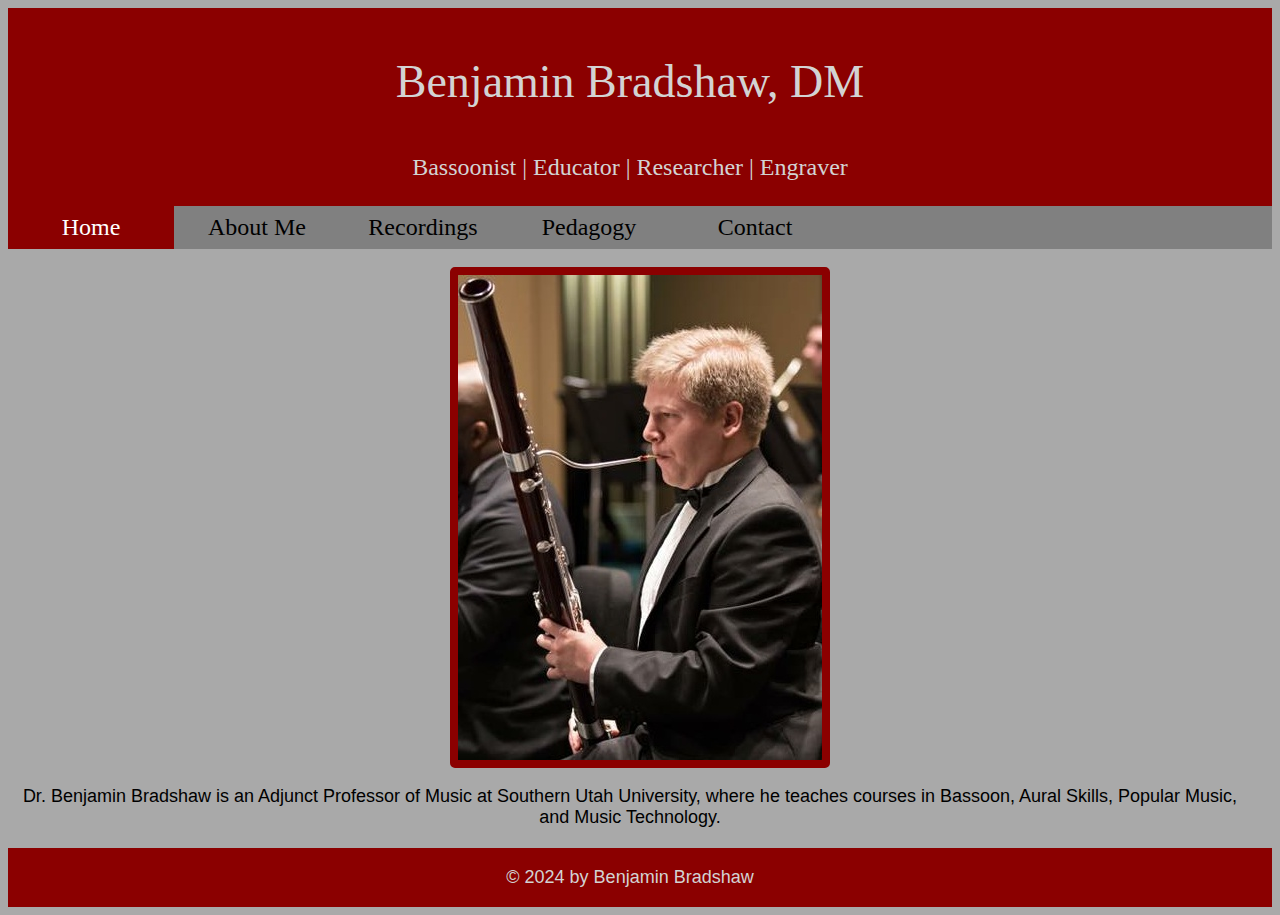
==== index.html @ 76da4e53 "updates for pages" ====
<!DOCTYPE html>
<html>
<head>
<title>Benjamin Bradshaw, Bassoonist</title>
<link rel="stylesheet" href="styles.css">
</head>
<body>
<div class="header">
<p>Benjamin Bradshaw, DM</p>
<p style="font-size:24px">Bassoonist | Educator | Researcher | Engraver</p>
</div>
<nav>
<ul>
  <li><a class="active" href="index.html">Home</a></li>
  <li><a href="about.html">About Me</a></li>
  <li><a href="recordings.html">Recordings</a></li>
  <li><a href="pedagogy.html">Pedagogy</a></li>
  <li><a href="contact.html">Contact</a></li>
</ul>
</nav>
<br>
<div style="text-align: center;">
<img src="images/uncsa.jpg" style="float:none;margin:auto;display: block;">
<p> Dr. Benjamin Bradshaw is an Adjunct Professor of Music at Southern Utah University, where he teaches courses in Bassoon, Aural Skills, Popular Music, and Music Technology.</p>
</div>
<div class="footer" style="clear:both">
<p> © 2024 by Benjamin Bradshaw</p>
</div>
</body>
</html>
---- styles.css ----
body {
background-color: darkgray;
}

h1 {
color: darkred;
text-align: center;
font-size: 36px;
}

h2 {
color:darkred;
font-size: 24px;
text-align: center;
}

ul {
list-style-type: none;
margin: 0;
padding: 0;
overflow: hidden;
background-color: gray;
}
li {
float: left;
}
li a {
display:block;
width: 150px;
text-decoration: none;
background-color: gray;
color: black;
text-align: center;
padding: 8px;
font-family: Georgia;
font-size: 24px;
}


li a.active {
background-color: darkred;
color: white;
}

li a:hover:not(.active){
background-color: #AA0000;
color:white;
}

img {
border-style: solid;
border-width: 8px;
border-color: darkred;
border-radius: 5px;
margin: 0px 10px;
}

p {
font-family: Garamond, Georgia, sans-serif;
font-size: 18px;
margin-right: 20px;
}

a {
font-family: Garamond, Georgia, sans-serif;
font-size: 18px;
color: darkred;
}


.piclink {
float: left;
clear: left;
width: 33%;
}

.bio {
float: right;
width: 66%;
}

.header{
background-color: darkred;
text-align: center;
padding: 1px;
border-color: black;
}

.header p{
font-size: 46px;
font-family: serif;
color:lightgray;
}

.button {
background-color:darkred;
color:white;
padding: 5px 15px;
margins: auto;
text-align: center;
text-decoration: none;
display: inline-block;
font-size: 24px;
border-radius: 10px;
}

div.vidgallery {
margin: 5px;
float: left;
width: 560px;
}

div.desc {
padding: 14px;
text-align: center;
font-size: 18px;
}
div.audiorec {
clear:both;
padding: 10px;
text-align: center;
}

.research {
padding: 30px 100px;
}

.footer {
padding: 1px;
text-size: 12px;
margin-top: 20px;
background-color:darkred;
color:lightgray;
text-align: center;
}
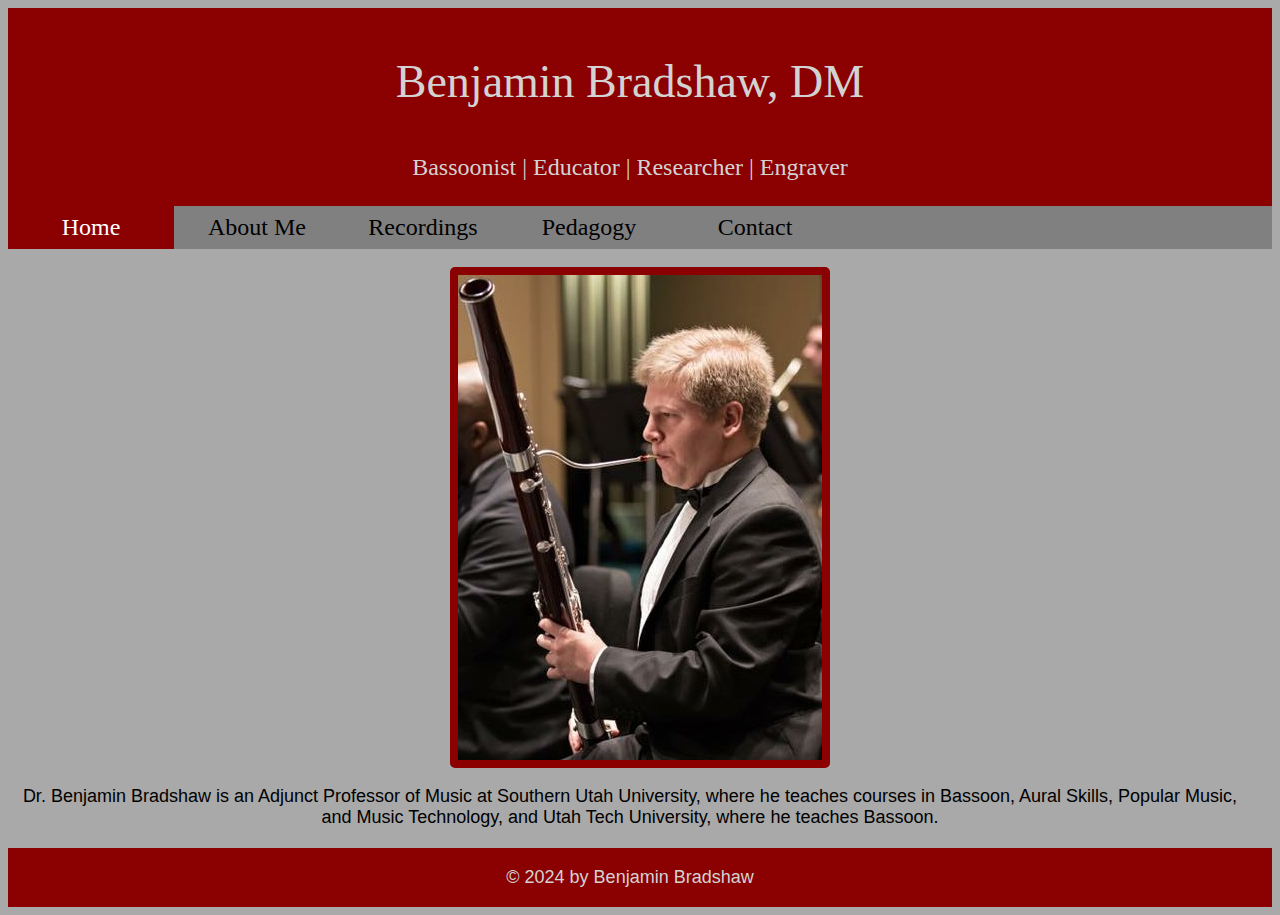
==== commit d1ac8bef: "Added Utah Tech to homepage" ====
--- a/index.html
+++ b/index.html
@@ -21,7 +21,7 @@
 <br>
 <div style="text-align: center;">
 <img src="images/uncsa.jpg" style="float:none;margin:auto;display: block;">
-<p> Dr. Benjamin Bradshaw is an Adjunct Professor of Music at Southern Utah University, where he teaches courses in Bassoon, Aural Skills, Popular Music, and Music Technology.</p>
+<p> Dr. Benjamin Bradshaw is an Adjunct Professor of Music at Southern Utah University, where he teaches courses in Bassoon, Aural Skills, Popular Music, and Music Technology, and Utah Tech University, where he teaches Bassoon.</p>
 </div>
 <div class="footer" style="clear:both">
 <p> © 2024 by Benjamin Bradshaw</p>
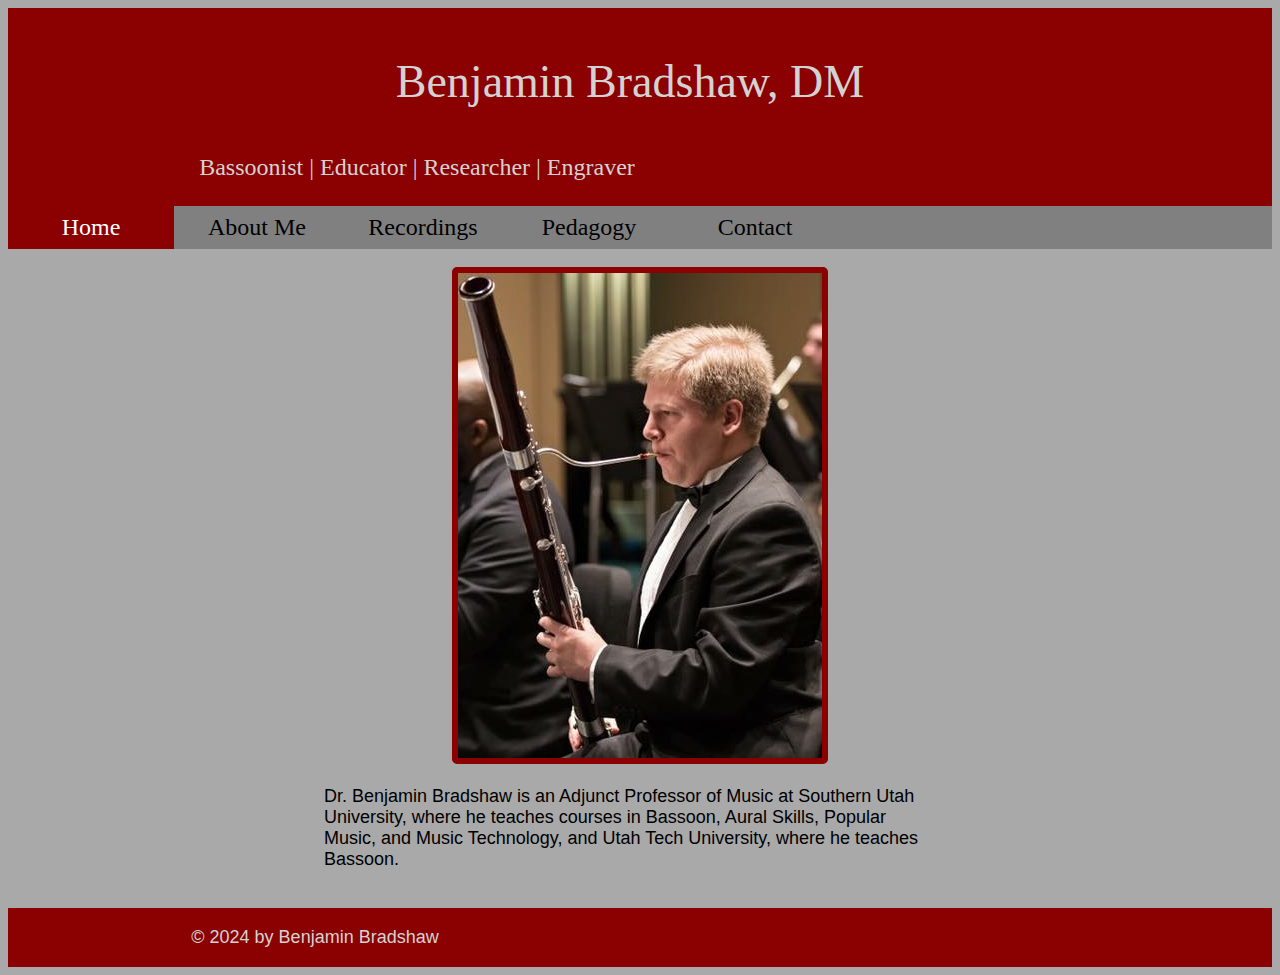
==== commit cafb4c3c: "changes to flex containers and readability" ====
--- a/index.html
+++ b/index.html
@@ -7,7 +7,7 @@
 <body>
 <div class="header">
 <p>Benjamin Bradshaw, DM</p>
-<p style="font-size:24px">Bassoonist | Educator | Researcher | Engraver</p>
+<p style="font-size:24px;max-width=300em">Bassoonist | Educator | Researcher | Engraver</p>
 </div>
 <nav>
 <ul>
@@ -19,9 +19,13 @@
 </ul>
 </nav>
 <br>
-<div style="text-align: center;">
-<img src="images/uncsa.jpg" style="float:none;margin:auto;display: block;">
-<p> Dr. Benjamin Bradshaw is an Adjunct Professor of Music at Southern Utah University, where he teaches courses in Bassoon, Aural Skills, Popular Music, and Music Technology, and Utah Tech University, where he teaches Bassoon.</p>
+<div class="flex-container" style="flex-direction: column">
+  <div>
+    <img src="images/uncsa.jpg">
+  </div>
+  <div style="align-self: center">
+    <p> Dr. Benjamin Bradshaw is an Adjunct Professor of Music at Southern Utah University, where he teaches courses in Bassoon, Aural Skills, Popular Music, and Music Technology, and Utah Tech University, where he teaches Bassoon.</p>
+  </div>
 </div>
 <div class="footer" style="clear:both">
 <p> © 2024 by Benjamin Bradshaw</p>
--- a/styles.css
+++ b/styles.css
@@ -49,7 +49,7 @@
 
 img {
 border-style: solid;
-border-width: 8px;
+border-width: 6px;
 border-color: darkred;
 border-radius: 5px;
 margin: 0px 10px;
@@ -59,6 +59,7 @@
 font-family: Garamond, Georgia, sans-serif;
 font-size: 18px;
 margin-right: 20px;
+max-width: 34em;
 }
 
 a {
@@ -69,14 +70,10 @@
 
 
 .piclink {
-float: left;
-clear: left;
-width: 33%;
+align-self: flex-start;
 }
 
 .bio {
-float: right;
-width: 66%;
 }
 
 .header{
@@ -125,6 +122,22 @@
 padding: 30px 100px;
 }
 
+.flex-container {
+display: flex;
+flex-direction: row;
+flex-wrap: wrap;
+justify-content: center;
+align-items: center;
+}
+
+@media (max-width: 800px) {
+  .flex-container {
+    flex-direction: column;
+    justify-content: center;
+    align-items: center;
+  }
+}
+
 .footer {
 padding: 1px;
 text-size: 12px;
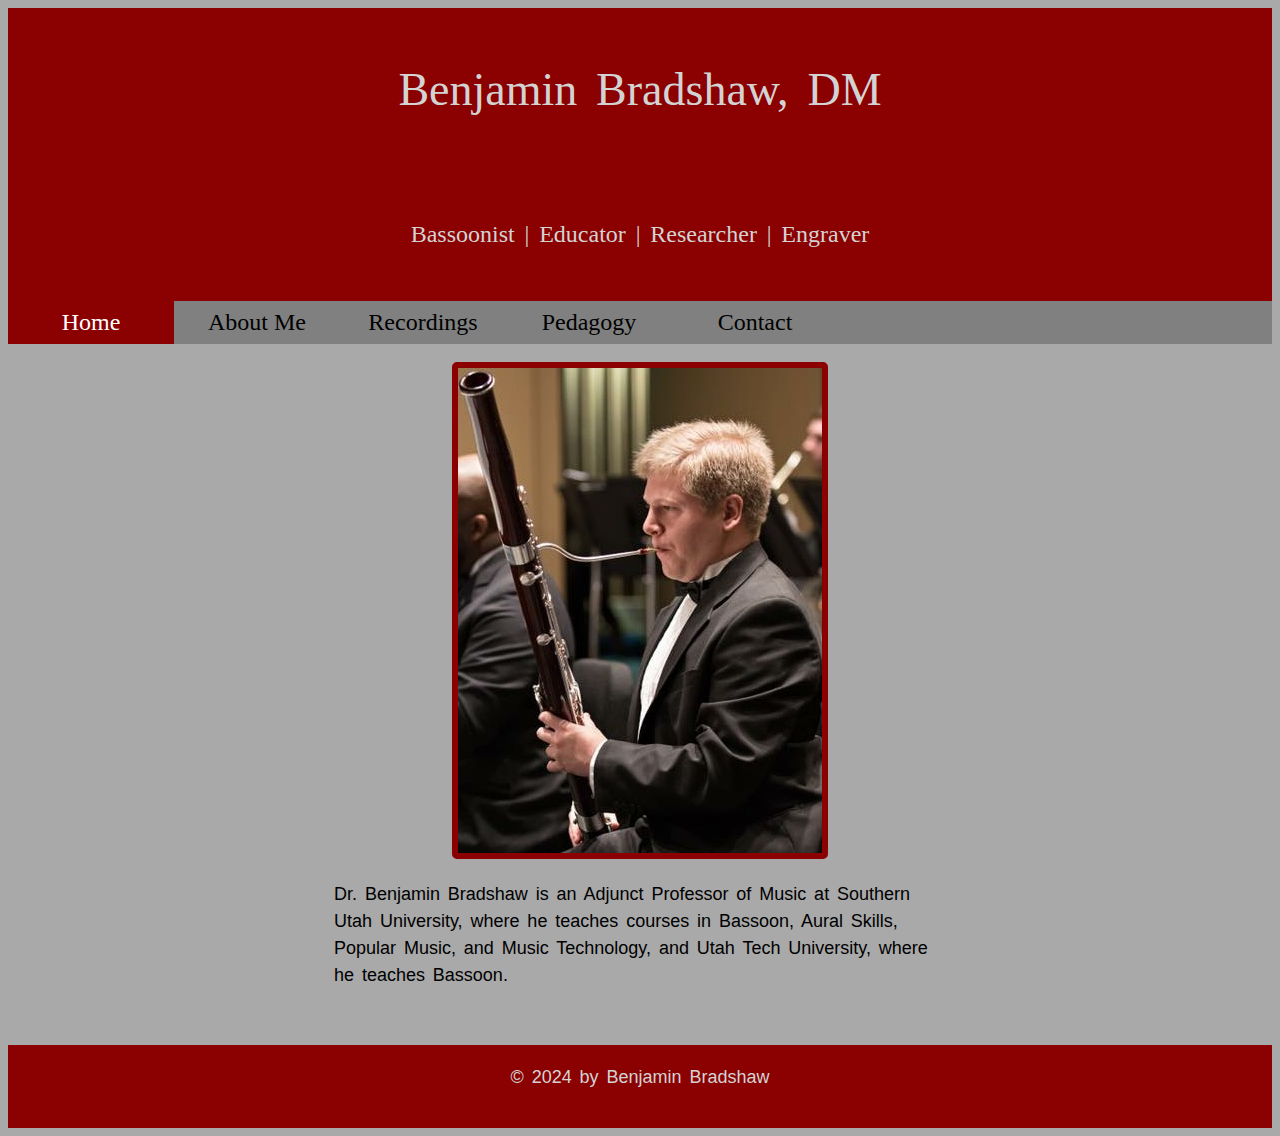
==== commit b2505218: "Fixed center with max-width, more readability changes" ====
--- a/index.html
+++ b/index.html
@@ -6,8 +6,8 @@
 </head>
 <body>
 <div class="header">
-<p>Benjamin Bradshaw, DM</p>
-<p style="font-size:24px;max-width=300em">Bassoonist | Educator | Researcher | Engraver</p>
+  <p>Benjamin Bradshaw, DM</p>
+  <p style="font-size:24px;">Bassoonist | Educator | Researcher | Engraver</p>
 </div>
 <nav>
 <ul>
--- a/styles.css
+++ b/styles.css
@@ -58,8 +58,12 @@
 p {
 font-family: Garamond, Georgia, sans-serif;
 font-size: 18px;
-margin-right: 20px;
 max-width: 34em;
+margin-left: auto;
+margin-right: auto;
+line-height: 1.5em;
+margin-bottom: 2em;
+word-spacing: 0.16em;
 }
 
 a {
@@ -78,7 +82,6 @@
 
 .header{
 background-color: darkred;
-text-align: center;
 padding: 1px;
 border-color: black;
 }
@@ -86,6 +89,9 @@
 .header p{
 font-size: 46px;
 font-family: serif;
+text-align: center;
+margin-left: auto;
+margin-right: auto;
 color:lightgray;
 }
 
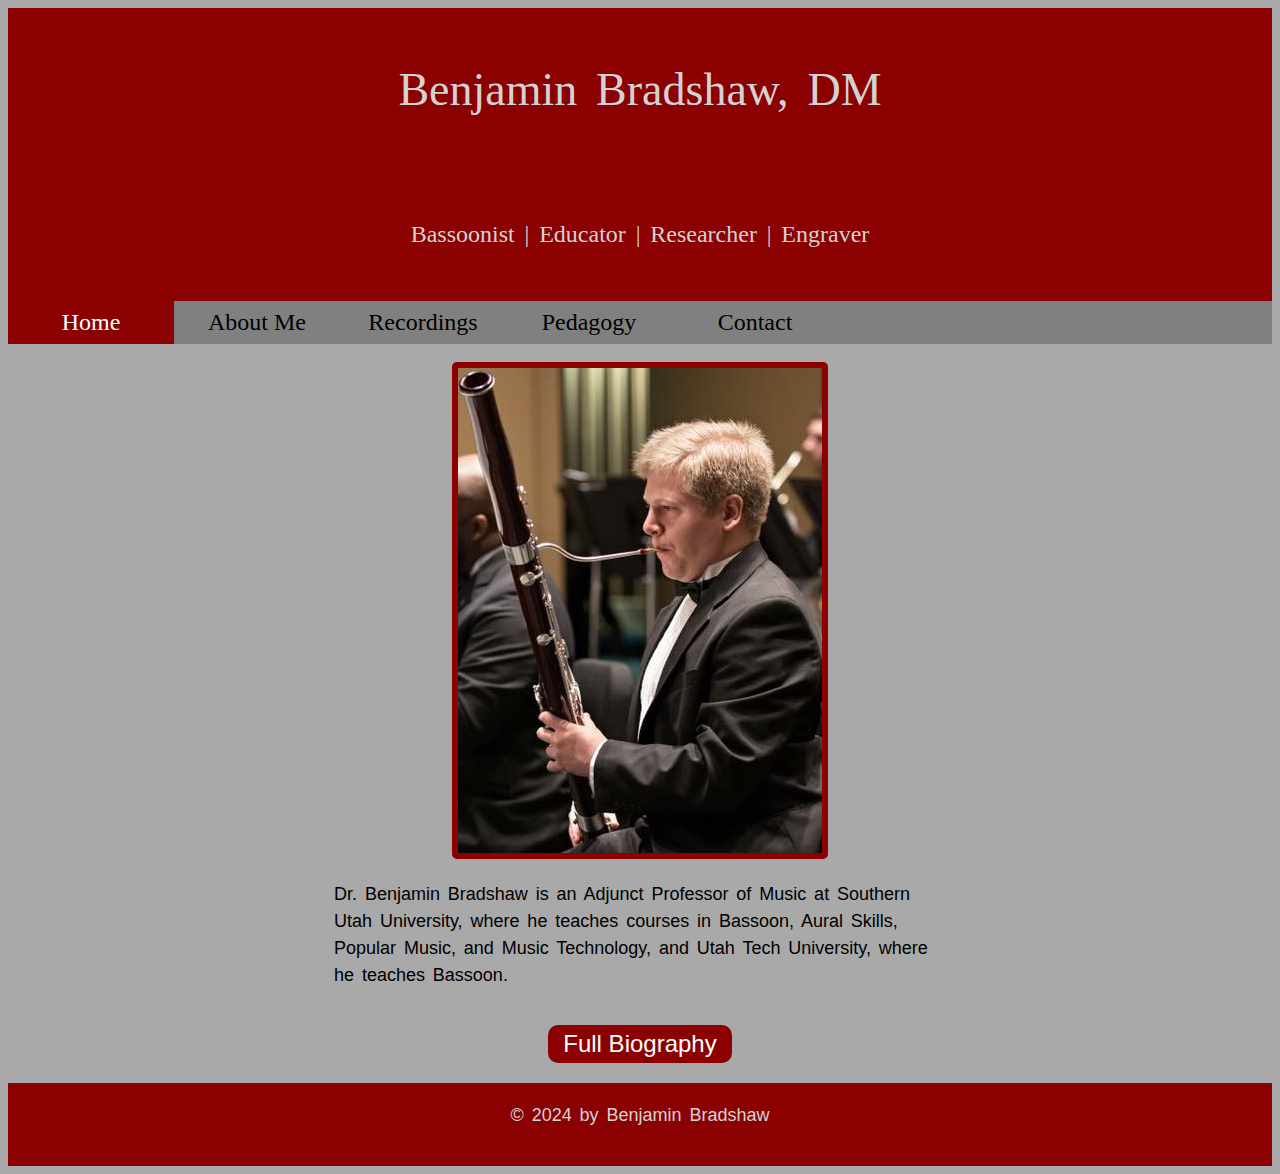
==== commit 5dff7b35: "Added full bio button to home page" ====
--- a/index.html
+++ b/index.html
@@ -26,6 +26,7 @@
   <div style="align-self: center">
     <p> Dr. Benjamin Bradshaw is an Adjunct Professor of Music at Southern Utah University, where he teaches courses in Bassoon, Aural Skills, Popular Music, and Music Technology, and Utah Tech University, where he teaches Bassoon.</p>
   </div>
+ <a class="button" href="about.html" style="margins: auto;">Full Biography</a>
 </div>
 <div class="footer" style="clear:both">
 <p> © 2024 by Benjamin Bradshaw</p>
--- a/styles.css
+++ b/styles.css
@@ -56,7 +56,7 @@
 }
 
 p {
-font-family: Garamond, Georgia, sans-serif;
+font-family: sans-serif;
 font-size: 18px;
 max-width: 34em;
 margin-left: auto;
@@ -67,7 +67,7 @@
 }
 
 a {
-font-family: Garamond, Georgia, sans-serif;
+font-family: sans-serif;
 font-size: 18px;
 color: darkred;
 }
@@ -136,11 +136,32 @@
 align-items: center;
 }
 
-@media (max-width: 800px) {
+@media screen and (max-width: 800px), screen and (max-device-width:800px) {
   .flex-container {
     flex-direction: column;
     justify-content: center;
     align-items: center;
+  }
+  .piclink {
+      margin-left: auto;
+      margin-right: auto;
+  }
+  p {
+      font-size: 24px;
+      line-height: 2em;
+      word-spacing: 0.26em;
+  }
+  a {
+      font-size: 24px;
+  }
+  div.desc {
+      font-size: 24px;
+  }
+  h2 {
+      font-size: 30px;
+  }
+  li a {
+      font-size: 30px;
   }
 }
 
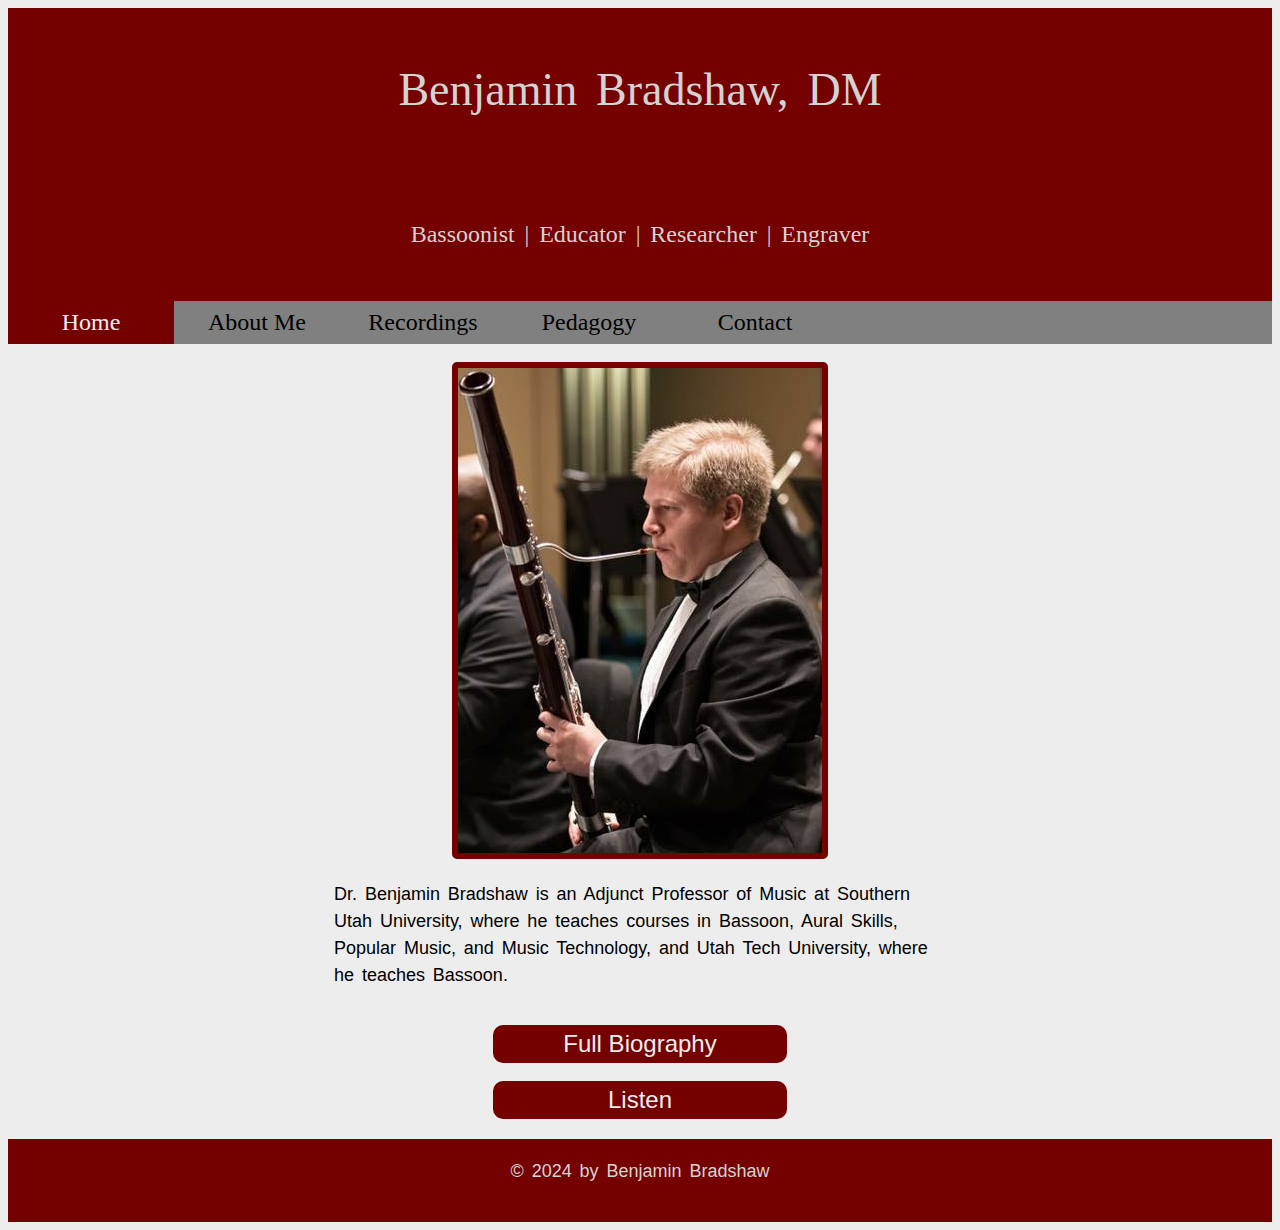
==== commit 7465f6fa: "added listening button, width of bio button" ====
--- a/index.html
+++ b/index.html
@@ -26,7 +26,9 @@
   <div style="align-self: center">
     <p> Dr. Benjamin Bradshaw is an Adjunct Professor of Music at Southern Utah University, where he teaches courses in Bassoon, Aural Skills, Popular Music, and Music Technology, and Utah Tech University, where he teaches Bassoon.</p>
   </div>
- <a class="button" href="about.html" style="margins: auto;">Full Biography</a>
+ <a class="button" href="about.html" style="margins: auto; width:11em">Full Biography</a><br />
+ <a class="button" href="recordings.html" style="margins: auto; width:11em">Listen</a>
+
 </div>
 <div class="footer" style="clear:both">
 <p> © 2024 by Benjamin Bradshaw</p>
--- a/styles.css
+++ b/styles.css
@@ -1,15 +1,15 @@
 body {
-background-color: darkgray;
+background-color: #EDEDED;
 }
 
 h1 {
-color: darkred;
+color: #750000;
 text-align: center;
 font-size: 36px;
 }
 
 h2 {
-color:darkred;
+color:#750000;
 font-size: 24px;
 text-align: center;
 }
@@ -38,19 +38,19 @@
 
 
 li a.active {
-background-color: darkred;
-color: white;
+background-color: #750000;
+color: #EDEDED;
 }
 
 li a:hover:not(.active){
-background-color: #AA0000;
-color:white;
+background-color: #CC0000;
+color:#EDEDED;
 }
 
 img {
 border-style: solid;
 border-width: 6px;
-border-color: darkred;
+border-color: #750000;
 border-radius: 5px;
 margin: 0px 10px;
 }
@@ -69,9 +69,11 @@
 a {
 font-family: sans-serif;
 font-size: 18px;
-color: darkred;
-}
-
+color: #750000;
+}
+a:hover {
+color: #CC0000;
+}
 
 .piclink {
 align-self: flex-start;
@@ -81,7 +83,7 @@
 }
 
 .header{
-background-color: darkred;
+background-color: #750000;
 padding: 1px;
 border-color: black;
 }
@@ -96,8 +98,8 @@
 }
 
 .button {
-background-color:darkred;
-color:white;
+background-color:#750000;
+color:#EDEDED;
 padding: 5px 15px;
 margins: auto;
 text-align: center;
@@ -105,6 +107,10 @@
 display: inline-block;
 font-size: 24px;
 border-radius: 10px;
+}
+.button:hover {
+background-color:#AA0000;
+color: #EDEDED;
 }
 
 div.vidgallery {
@@ -136,6 +142,68 @@
 align-items: center;
 }
 
+.footer {
+padding: 1px;
+text-size: 12px;
+margin-top: 20px;
+background-color:#750000;
+color:lightgray;
+text-align: center;
+}
+label {
+font-size:18px;
+}
+form {
+max-width: 34em;
+margin: auto;
+}
+
+input[type=text], select {
+width: 100%;
+padding:12px 20px;
+margin:8px 0;
+display:inline-block;
+border-radius: 4px;
+border: 1px solid #ccc;
+box-sizing:border-box;
+font-size:18px;
+}
+input[type=email], select {
+width: 100%;
+padding:12px 20px;
+margin:8px 0;
+display:inline-block;
+border-radius: 4px;
+border: 1px solid #ccc;
+box-sizing:border-box;
+font-size:18px;
+}
+textarea {
+width: 100%;
+padding:12px 20px;
+margin:8px 0;
+display: inline-block;
+border-radius: 4px;
+border: 1px solid #ccc;
+box-sizing:border-box;
+font-size:18px;
+}
+input[type=submit] {
+  background-color: #750000;
+  color: white;
+  padding: 12px 20px;
+  border: none;
+  border-radius: 4px;
+  cursor: pointer;
+  width: 100%;
+  font-size: 18px;
+  
+}
+
+input[type=submit]:hover {
+  background-color: #AA0000;
+}
+
 @media screen and (max-width: 800px), screen and (max-device-width:800px) {
   .flex-container {
     flex-direction: column;
@@ -162,15 +230,24 @@
   }
   li a {
       font-size: 30px;
-  }
-}
-
-.footer {
-padding: 1px;
-text-size: 12px;
-margin-top: 20px;
-background-color:darkred;
-color:lightgray;
-text-align: center;
-}
-
+      width: 150px;
+  }
+  input[type=text] {
+      font-size: 24px;
+  }
+  input[type=submit] {
+      font-size: 24px;
+      }
+  input[type=email] {
+      font-size: 24px;
+  }
+  label {
+      font-size: 24px;
+  }
+  textarea {
+      font-size: 24px;
+  }
+}
+
+
+
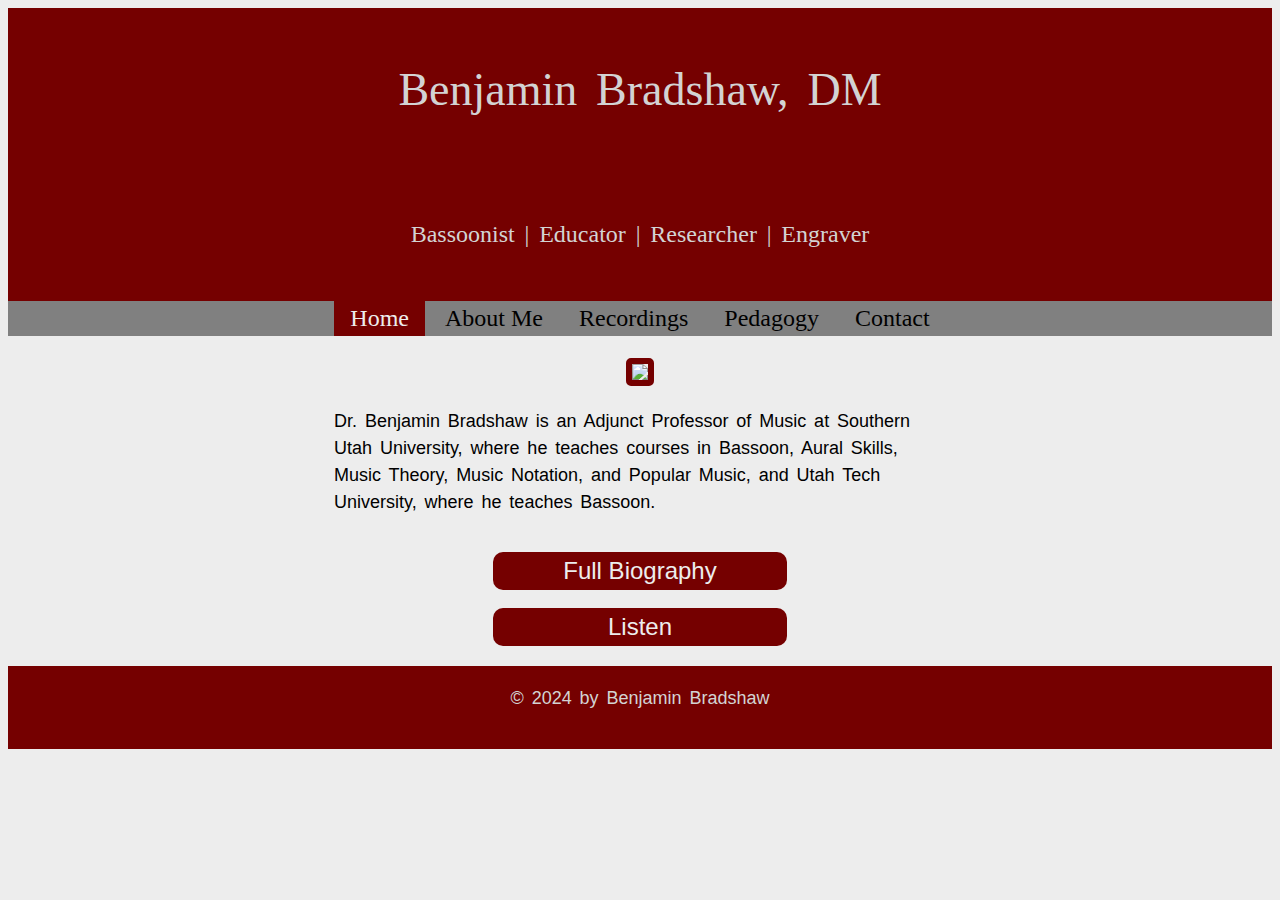
==== commit aa8e107e: "picture updates mostly" ====
--- a/index.html
+++ b/index.html
@@ -19,12 +19,12 @@
 </ul>
 </nav>
 <br>
-<div class="flex-container" style="flex-direction: column">
+<div class="flex-container" style="flex-direction: column" >
   <div>
-    <img src="images/uncsa.jpg">
+    <img src="images/headshot2.jpg" style="width:500px">
   </div>
   <div style="align-self: center">
-    <p> Dr. Benjamin Bradshaw is an Adjunct Professor of Music at Southern Utah University, where he teaches courses in Bassoon, Aural Skills, Popular Music, and Music Technology, and Utah Tech University, where he teaches Bassoon.</p>
+    <p> Dr. Benjamin Bradshaw is an Adjunct Professor of Music at Southern Utah University, where he teaches courses in Bassoon, Aural Skills, Music Theory, Music Notation, and Popular Music, and Utah Tech University, where he teaches Bassoon.</p>
   </div>
  <a class="button" href="about.html" style="margins: auto; width:11em">Full Biography</a><br />
  <a class="button" href="recordings.html" style="margins: auto; width:11em">Listen</a>
--- a/styles.css
+++ b/styles.css
@@ -16,22 +16,28 @@
 
 ul {
 list-style-type: none;
-margin: 0;
+margin:0;
+width:100%;
+text-align:center;
 padding: 0;
 overflow: hidden;
 background-color: gray;
+display:inline-block;
 }
 li {
-float: left;
+text-align:center;
+display:inline-block;
+margin:0;
+
 }
 li a {
 display:block;
-width: 150px;
+
 text-decoration: none;
 background-color: gray;
 color: black;
 text-align: center;
-padding: 8px;
+padding: 4px 16px;
 font-family: Georgia;
 font-size: 24px;
 }
@@ -223,14 +229,13 @@
       font-size: 24px;
   }
   div.desc {
-      font-size: 24px;
+      font-size: 26px;
   }
   h2 {
       font-size: 30px;
   }
   li a {
       font-size: 30px;
-      width: 150px;
   }
   input[type=text] {
       font-size: 24px;
@@ -247,7 +252,10 @@
   textarea {
       font-size: 24px;
   }
-}
-
-
-
+  a.button {
+      font-size: 26px;
+  }
+}
+
+
+
